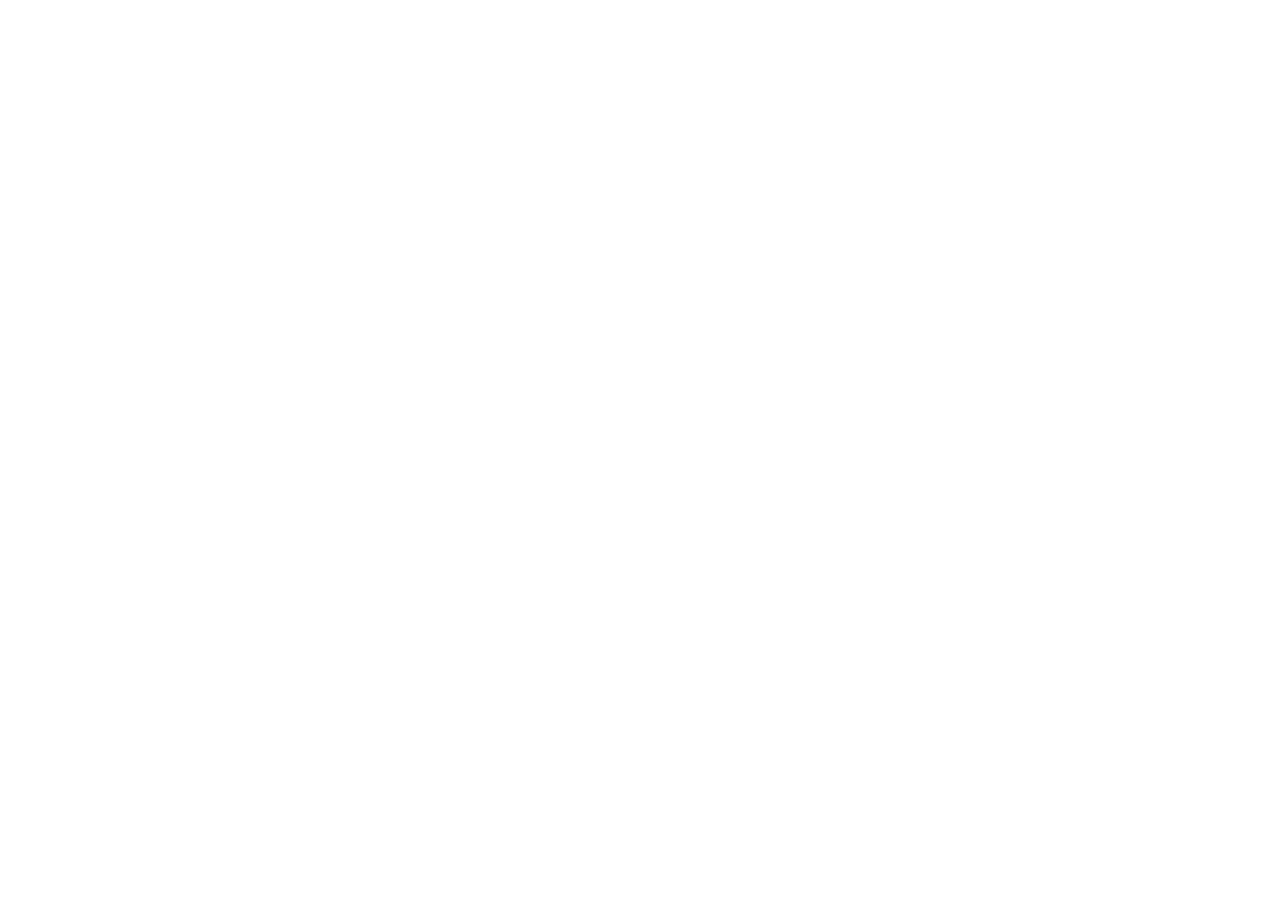
==== rockpaperscissors.html @ 0637c304 "Initial commit" ====
<!DOCTYPE html>
<html lang="en">
  <head>
    <meta charset="UTF-8" />
    <meta http-equiv="X-UA-Compatible" content="IE=edge" />
    <meta name="viewport" content="width=device-width, initial-scale=1.0" />
    <title>Document</title>
  </head>
  <body>
    <script src="rockpaperscissors.js"></script>
  </body>
</html>
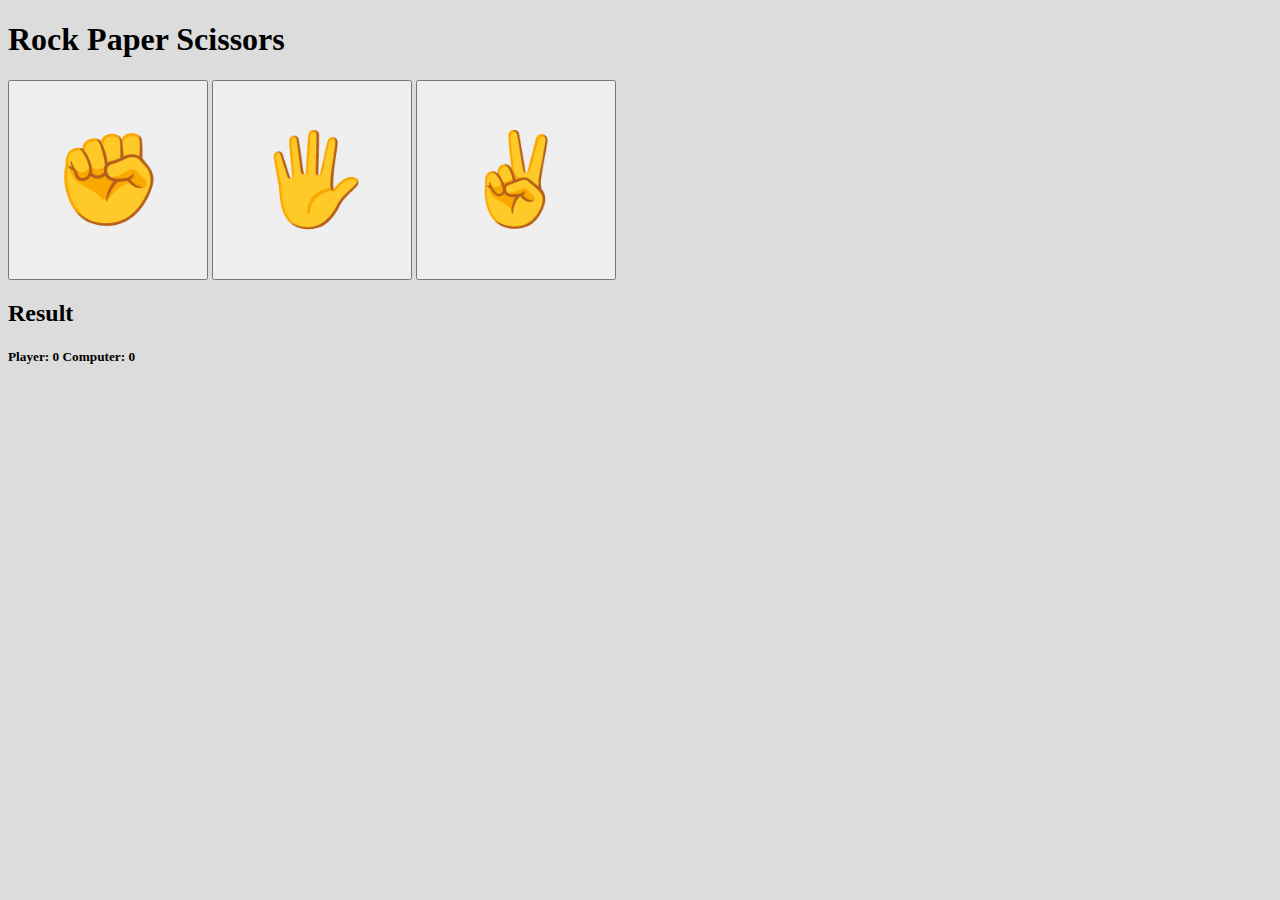
==== commit 849307aa: "First launch" ====
--- a/rockpaperscissors.html
+++ b/rockpaperscissors.html
@@ -1,12 +1,34 @@
 <!DOCTYPE html>
 <html lang="en">
-  <head>
     <meta charset="UTF-8" />
     <meta http-equiv="X-UA-Compatible" content="IE=edge" />
     <meta name="viewport" content="width=device-width, initial-scale=1.0" />
     <title>Document</title>
+    <script src="rockpaperscissors.js" defer></script>
+    <link rel="stylesheet" href="style.css">
+    <link
+      href="https://cdn.jsdelivr.net/npm/bootstrap@5.3.0-alpha1/dist/css/bootstrap.min.css"
+      rel="stylesheet"
+      integrity="sha384-GLhlTQ8iRABdZLl6O3oVMWSktQOp6b7In1Zl3/Jr59b6EGGoI1aFkw7cmDA6j6gD"
+      crossorigin="anonymous"
+    />
   </head>
-  <body>
-    <script src="rockpaperscissors.js"></script>
+  <body style="background-color: gainsboro;">
+    <h1 class="text-center my-5">Rock Paper Scissors</h1>
+    <div id="game" class="d-flex justify-content-center gap-5">
+      <button id="rock" class="btn btn-secondary rps" style="font-size: 90px;">✊</button>
+      <button id="paper" class="btn btn-secondary rps" style="font-size: 90px;">🖐️</button>
+      <button id="scissors" class="btn btn-secondary rps" style="font-size: 90px;">✌️</button>
+    </div>
+    <div id="result justify-content-center d-flex">
+      <h2 class="text-center my-5">Result</h2>
+      <h5 class="text-center my-5" id="result"></h5>
+      <h5 class="text-center my-5" id="score">Player: 0 Computer: 0</h5>
+    </div>
+    <script
+      src="https://cdn.jsdelivr.net/npm/bootstrap@5.3.0-alpha1/dist/js/bootstrap.bundle.min.js"
+      integrity="sha384-w76AqPfDkMBDXo30jS1Sgez6pr3x5MlQ1ZAGC+nuZB+EYdgRZgiwxhTBTkF7CXvN"
+      crossorigin="anonymous"
+    ></script>
   </body>
 </html>
--- a/style.css
+++ b/style.css
@@ -0,0 +1,4 @@
+.rps {
+    width: 200px;
+    height: 200px;
+}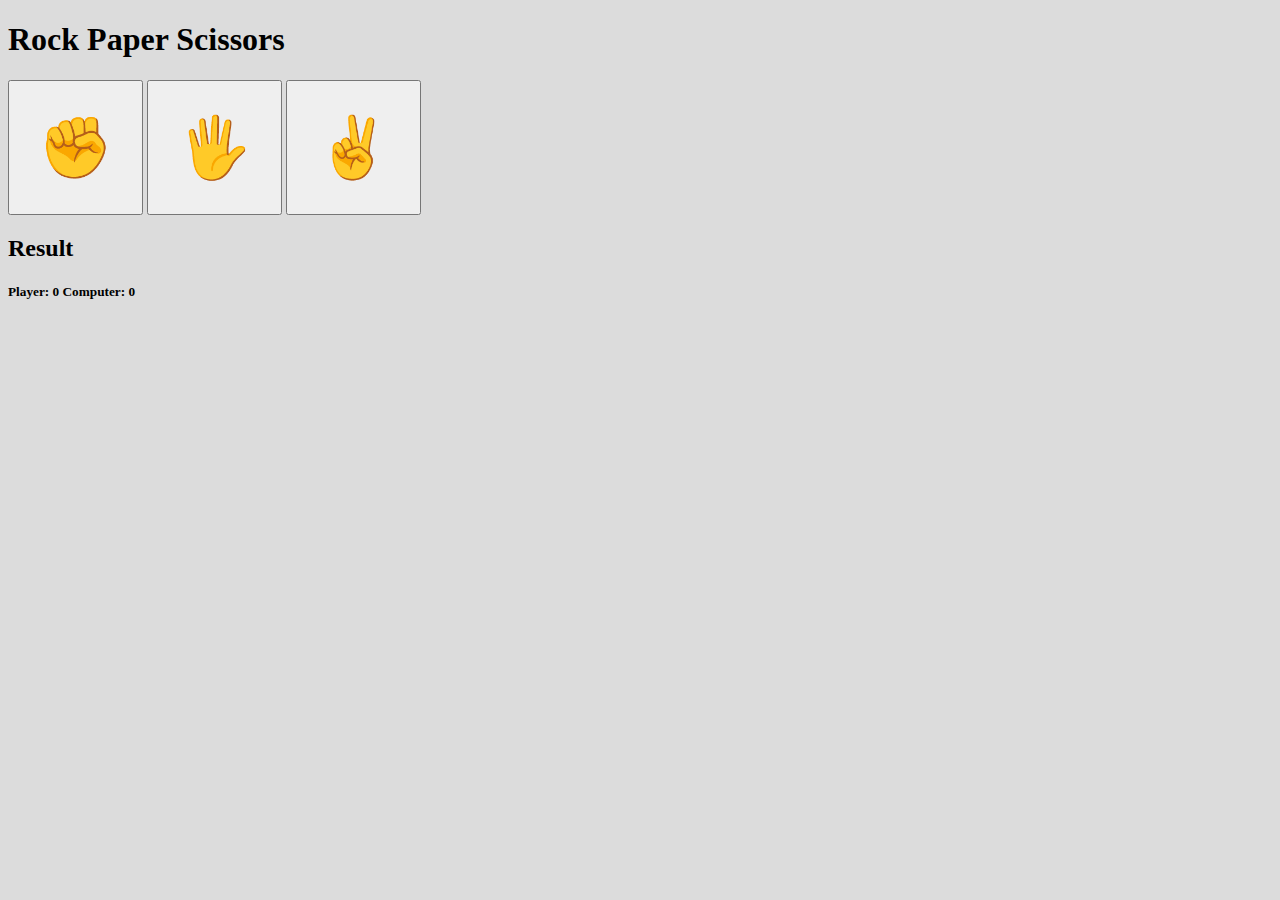
==== commit 5432887b: "responsive edit" ====
--- a/rockpaperscissors.html
+++ b/rockpaperscissors.html
@@ -3,7 +3,7 @@
     <meta charset="UTF-8" />
     <meta http-equiv="X-UA-Compatible" content="IE=edge" />
     <meta name="viewport" content="width=device-width, initial-scale=1.0" />
-    <title>Document</title>
+    <title>Rock Paper Scissors</title>
     <script src="rockpaperscissors.js" defer></script>
     <link rel="stylesheet" href="style.css">
     <link
@@ -15,12 +15,12 @@
   </head>
   <body style="background-color: gainsboro;">
     <h1 class="text-center my-5">Rock Paper Scissors</h1>
-    <div id="game" class="d-flex justify-content-center gap-5">
-      <button id="rock" class="btn btn-secondary rps" style="font-size: 90px;">✊</button>
-      <button id="paper" class="btn btn-secondary rps" style="font-size: 90px;">🖐️</button>
-      <button id="scissors" class="btn btn-secondary rps" style="font-size: 90px;">✌️</button>
+    <div id="game" class="d-flex justify-content-center gap-4">
+      <button id="rock" class="btn btn-secondary rps" style="font-size: 60px;">✊</button>
+      <button id="paper" class="btn btn-secondary rps" style="font-size: 60px;">🖐️</button>
+      <button id="scissors" class="btn btn-secondary rps" style="font-size: 60px;">✌️</button>
     </div>
-    <div id="result justify-content-center d-flex">
+    <div id="results">
       <h2 class="text-center my-5">Result</h2>
       <h5 class="text-center my-5" id="result"></h5>
       <h5 class="text-center my-5" id="score">Player: 0 Computer: 0</h5>
--- a/style.css
+++ b/style.css
@@ -1,4 +1,4 @@
 .rps {
-    width: 200px;
-    height: 200px;
+    width: 15vh;
+    height: 15vh;
 }